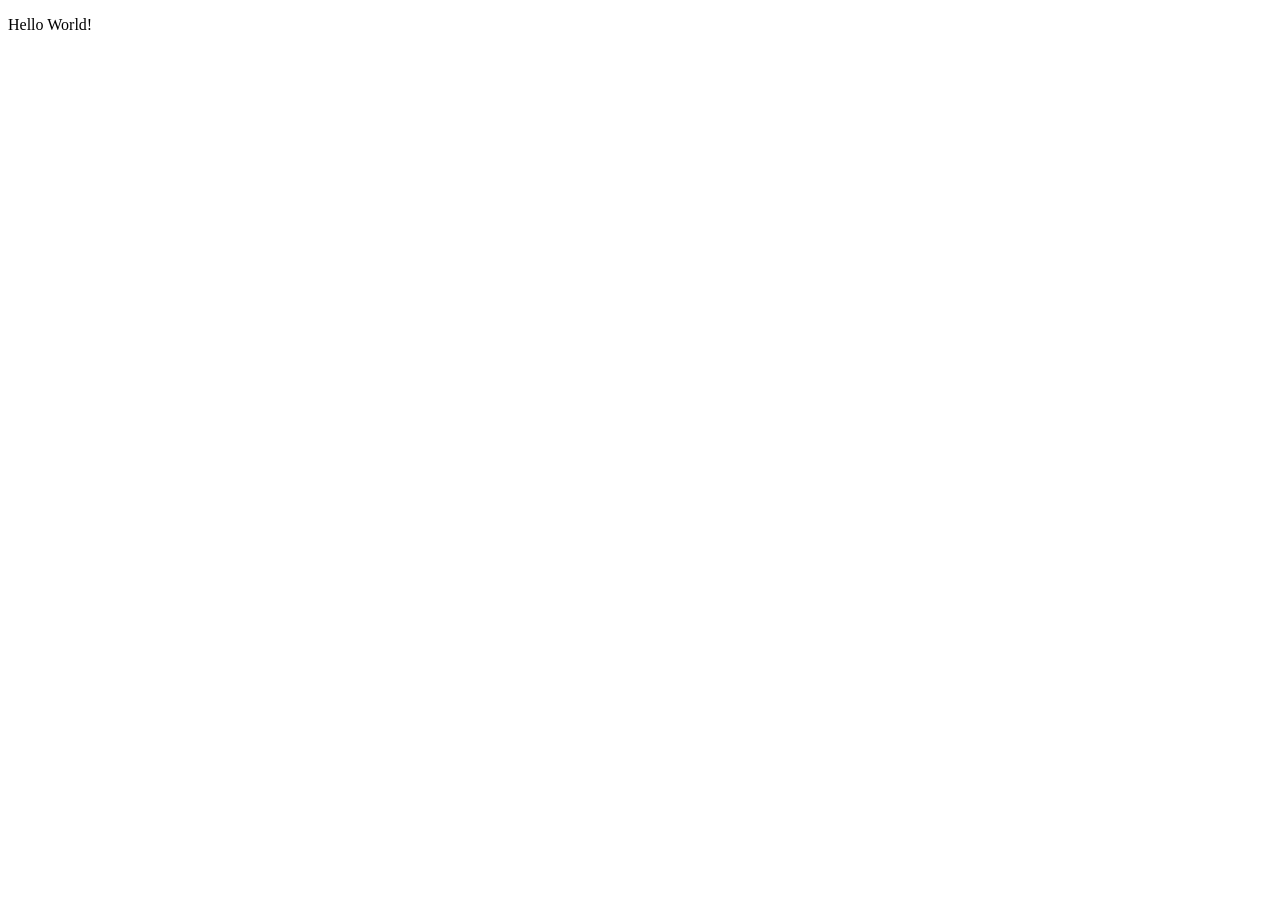
==== demo.html @ 0fce2655 "first commit" ====
<!DOCTYPE html>
<html lang="en">
<head>
    <meta charset="UTF-8">
    <meta name="viewport" content="width=device-width, initial-scale=1.0">
    <title>Document</title>
</head>
<body>
    <p>Hello World!</p>
</body>
</html>
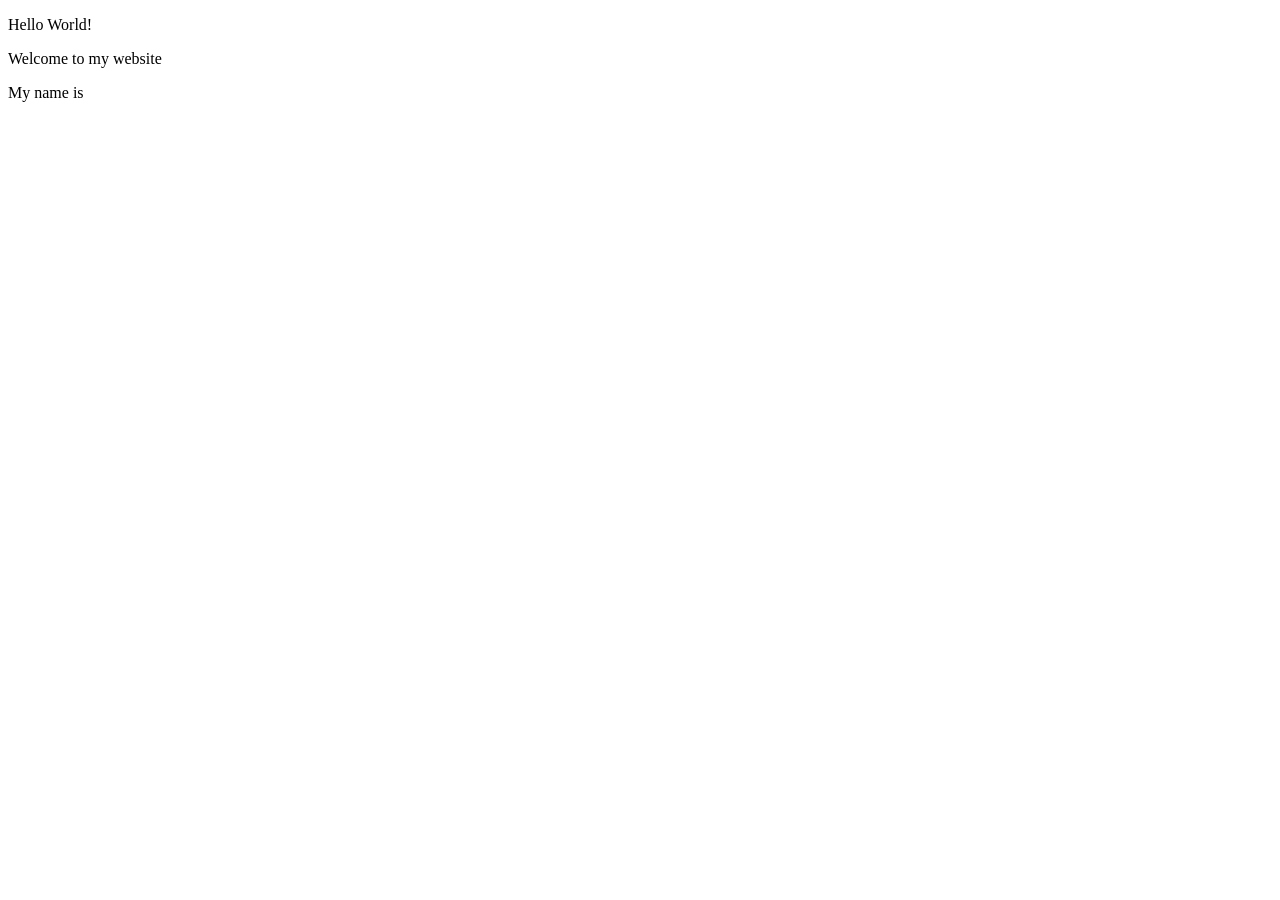
==== commit a434c595: "addedbranch1" ====
--- a/demo.html
+++ b/demo.html
@@ -7,5 +7,7 @@
 </head>
 <body>
     <p>Hello World!</p>
+    <p> Welcome to my website </p>
+    <p> My name is </p>
 </body>
 </html>
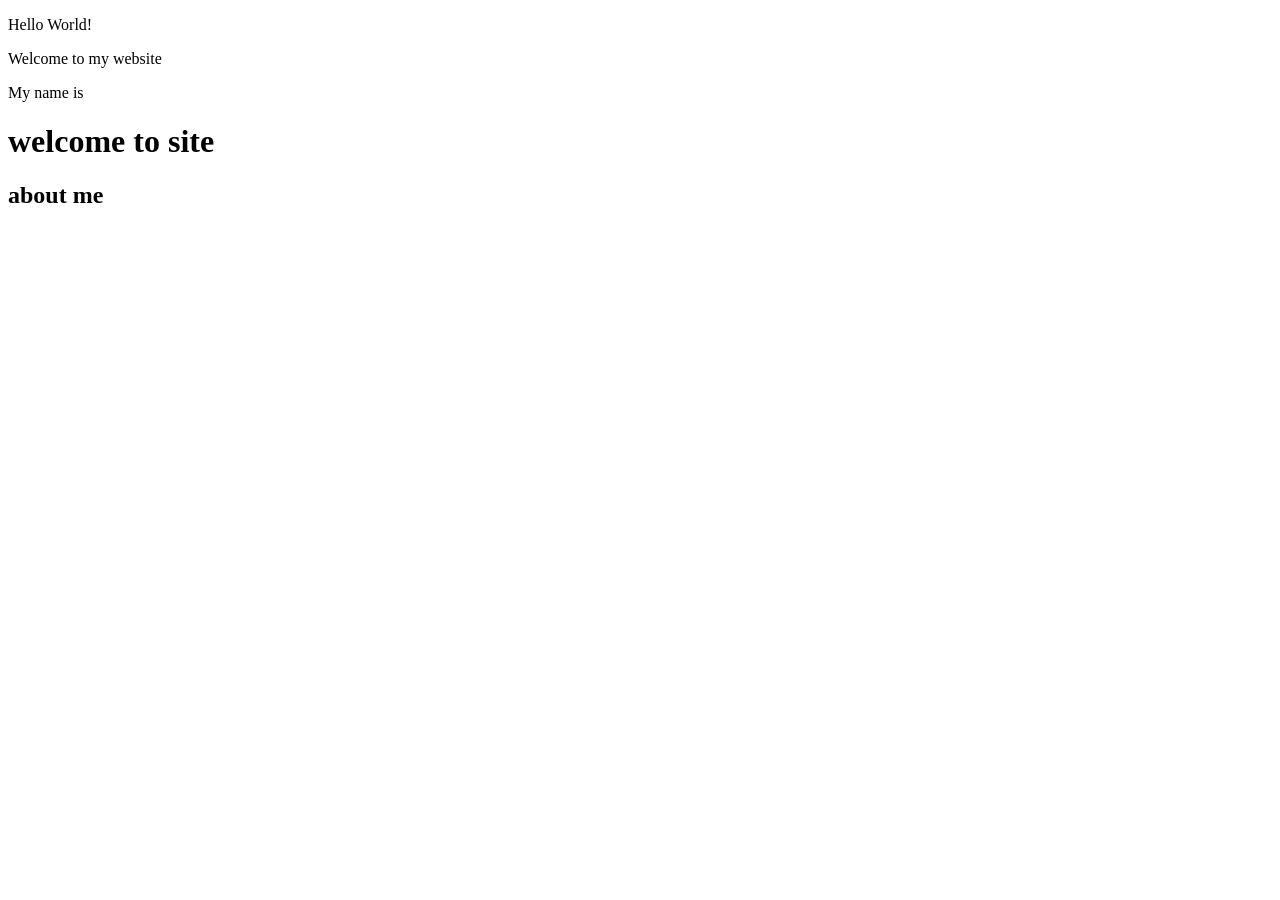
==== commit 1086c449: "branch2" ====
--- a/demo.html
+++ b/demo.html
@@ -9,5 +9,7 @@
     <p>Hello World!</p>
     <p> Welcome to my website </p>
     <p> My name is </p>
+    <h1>welcome to site</h1>
+    <h2>about me</h2>
 </body>
 </html>
